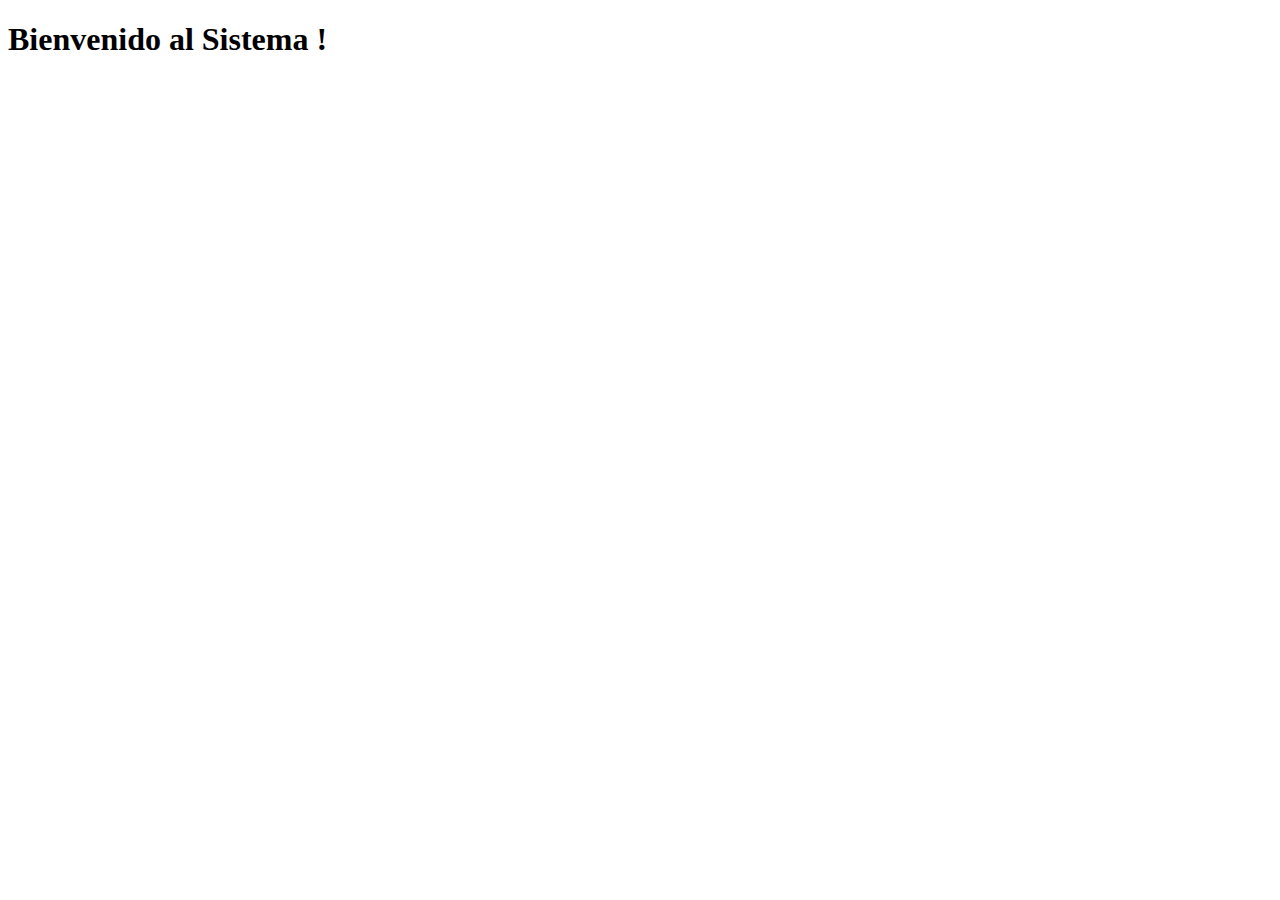
==== index.html @ e6b0652c "Rename contacto.html to index.html" ====
<!DOCTYPE html>
<html lang="">
<head>
    <meta charset="UTF-8">
    <meta name="viewport" content="width=device-width, initial-scale=1.0">
    <title>Contacto</title>
</head>
<body>
    <h1>Bienvenido al Sistema !</h1>
</body>
</html>
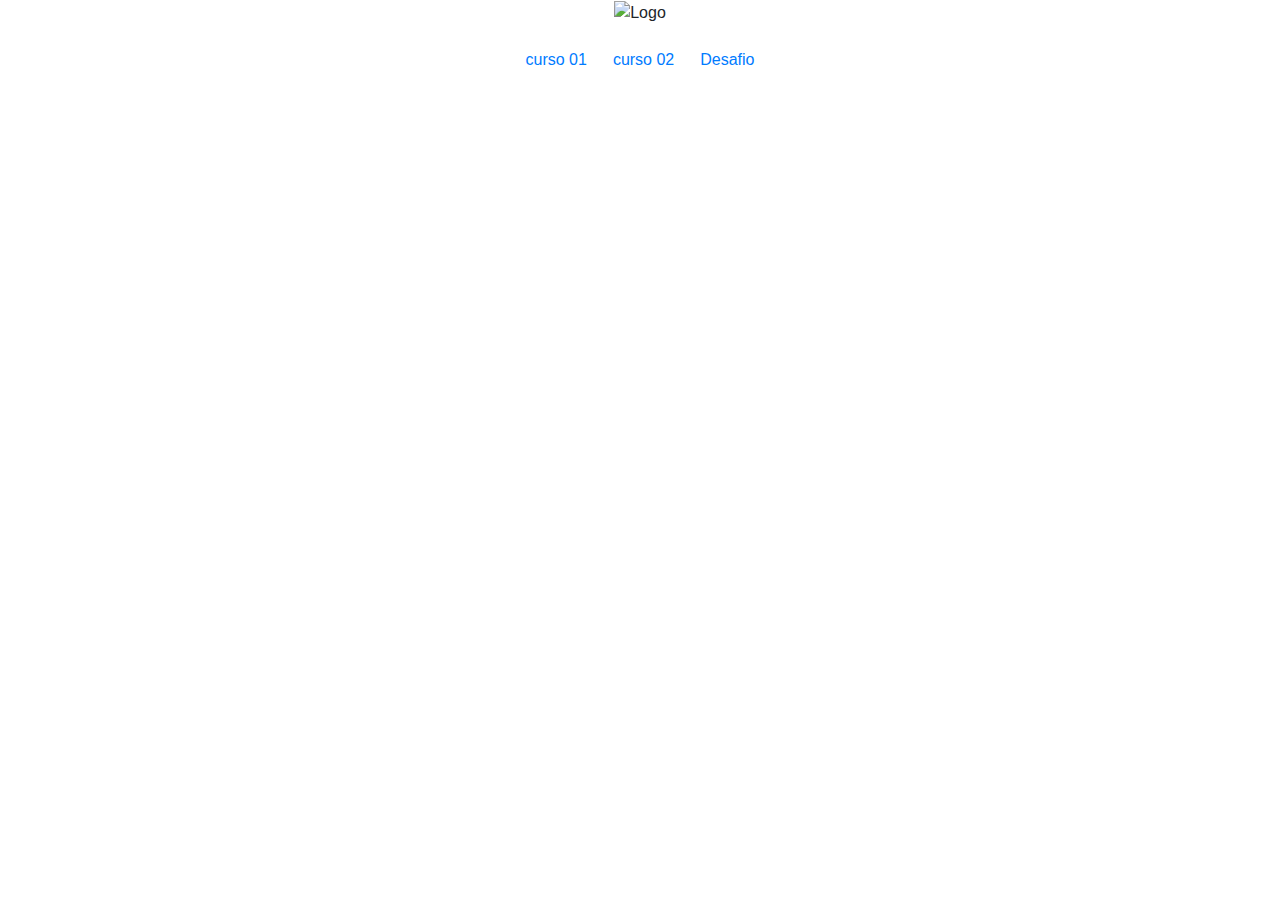
==== commit fdf7120f: "creacion de menu para navegacion de proyectos" ====
--- a/index.html
+++ b/index.html
@@ -1,11 +1,38 @@
 <!DOCTYPE html>
-<html lang="">
+<html>
+    
 <head>
-    <meta charset="UTF-8">
-    <meta name="viewport" content="width=device-width, initial-scale=1.0">
-    <title>Contacto</title>
+	<title>mis proyectos Alura</title>
+	<link rel="stylesheet" href="https://stackpath.bootstrapcdn.com/bootstrap/4.1.3/css/bootstrap.min.css" integrity="sha384-MCw98/SFnGE8fJT3GXwEOngsV7Zt27NXFoaoApmYm81iuXoPkFOJwJ8ERdknLPMO" crossorigin="anonymous">
+	<script src="https://ajax.googleapis.com/ajax/libs/jquery/3.3.1/jquery.min.js"></script>
+	<link rel="stylesheet" href="https://use.fontawesome.com/releases/v5.6.1/css/all.css" integrity="sha384-gfdkjb5BdAXd+lj+gudLWI+BXq4IuLW5IT+brZEZsLFm++aCMlF1V92rMkPaX4PP" crossorigin="anonymous">
+    <link href="//maxcdn.bootstrapcdn.com/bootstrap/4.1.1/css/bootstrap.min.css" rel="stylesheet" id="bootstrap-css">
+    <script src="//maxcdn.bootstrapcdn.com/bootstrap/4.1.1/js/bootstrap.min.js"></script>
+    <script src="//cdnjs.cloudflare.com/ajax/libs/jquery/3.2.1/jquery.min.js"></script>
 </head>
+<!--Coded with love by Mutiullah Samim-->
 <body>
-    <h1>Bienvenido al Sistema !</h1>
+	<div class="container h-100">
+		<div class="d-flex justify-content-center h-100">
+			<div class="user_card">
+				<div class="d-flex justify-content-center">
+					<div class="brand_logo_container">
+						<img src="https://cdn.freebiesupply.com/logos/large/2x/pinterest-circle-logo-png-transparent.png" class="brand_logo" alt="Logo">
+					</div>
+				</div>
+				<div class="d-flex justify-content-center form_container">
+					<div class="d-flex justify-content-center mt-3 login_container">
+                        <a href="curso01/index.html" class="btn login_btn">curso 01</a>
+				    </div>
+                    <div class="d-flex justify-content-center mt-3 login_container">
+                        <a href="curso02/index.html" class="btn login_btn">curso 02</a>
+				    </div>
+                    <div class="d-flex justify-content-center mt-3 login_container">
+                        <a href="desafio/index.html" class="btn login_btn">Desafio</a>
+				    </div>
+				</div>
+			</div>
+		</div>
+	</div>
 </body>
 </html>
